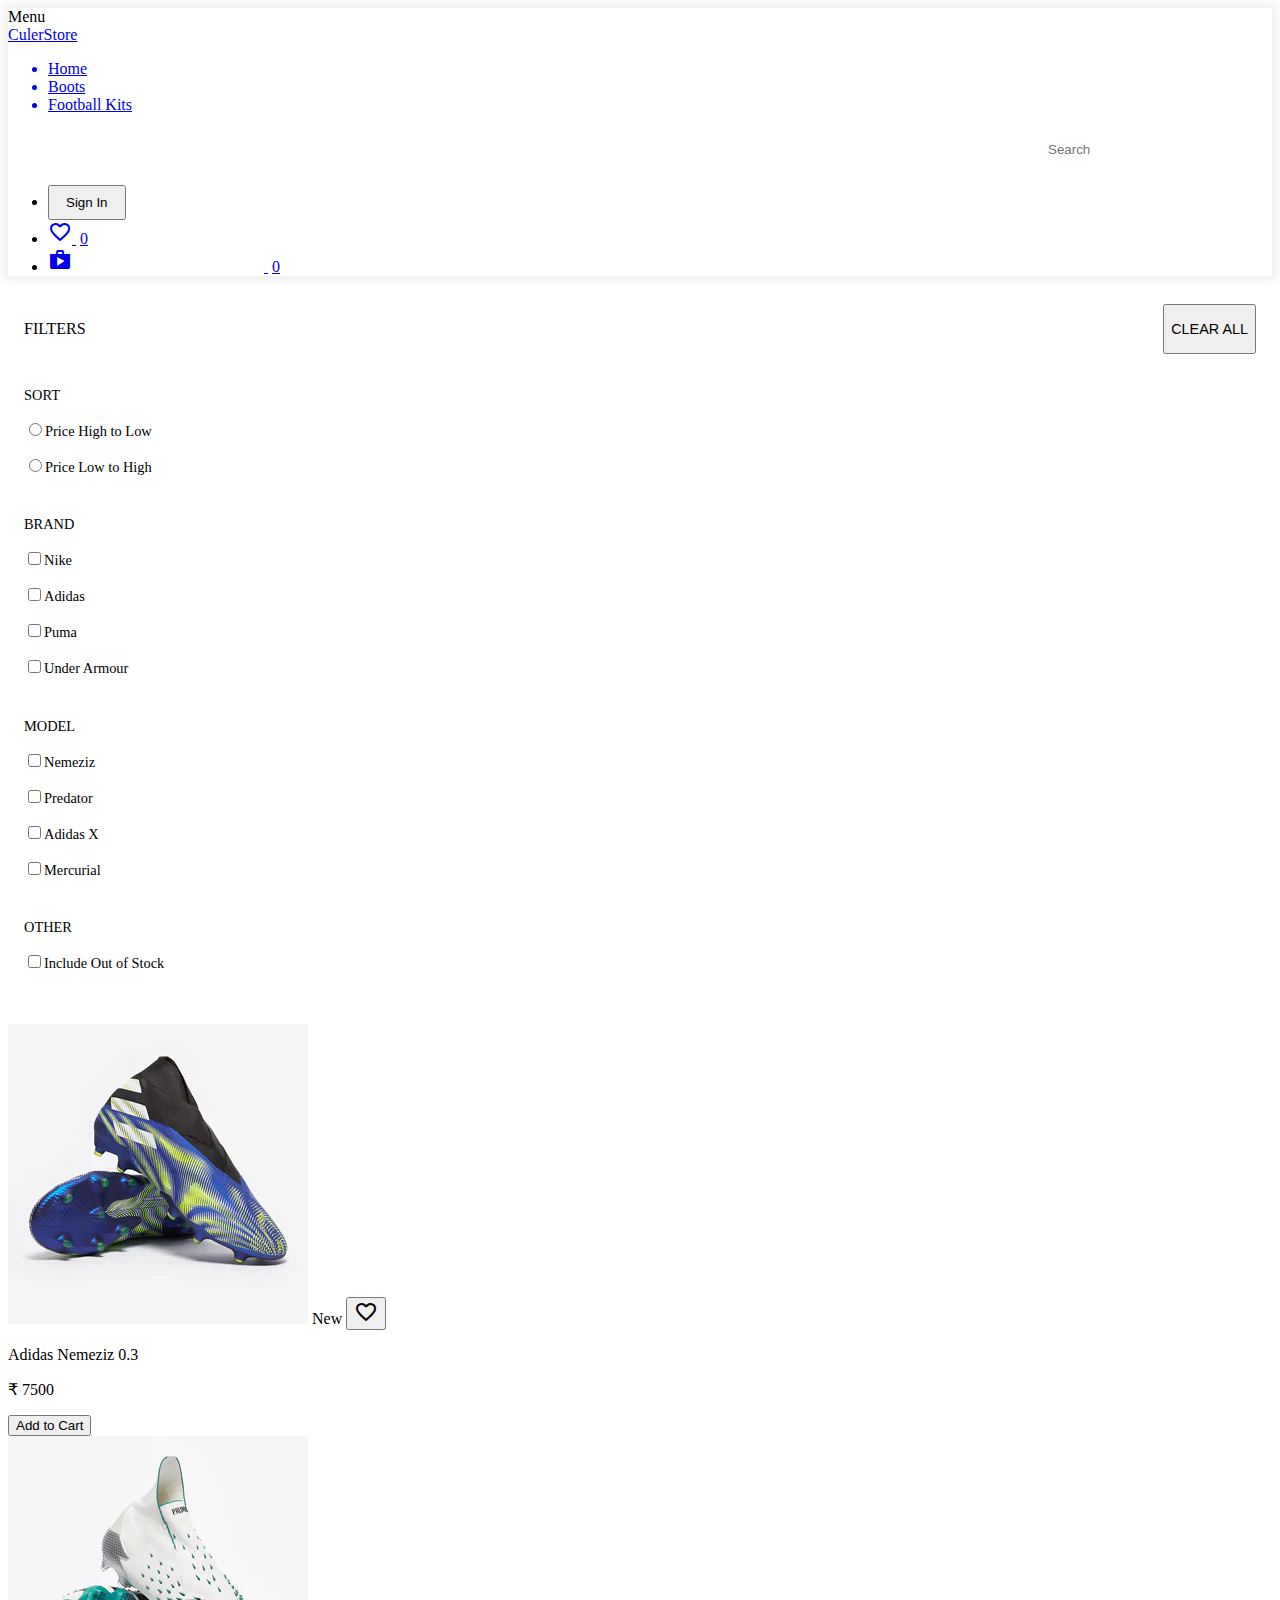
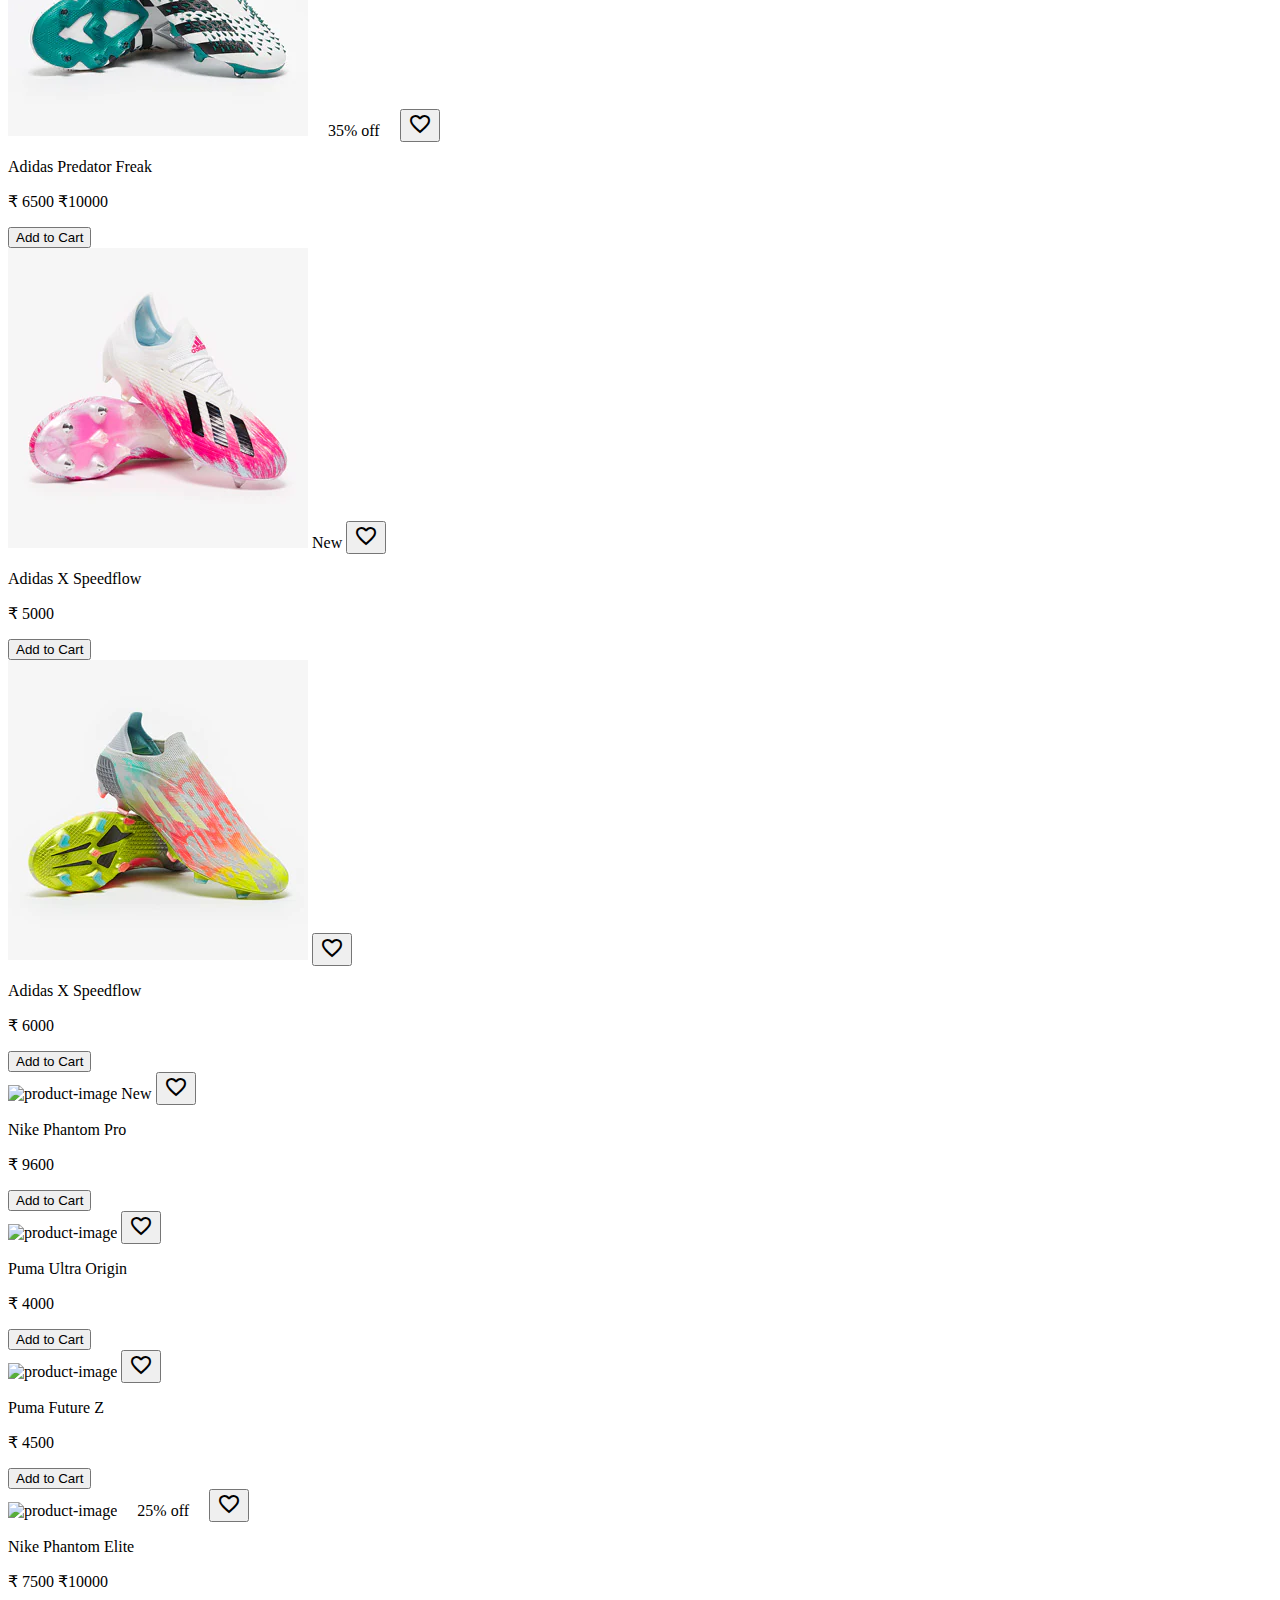
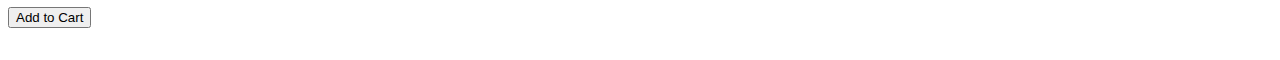
==== boots.html @ ea0c1472 "feat: product listing pages added." ====
<!DOCTYPE html>
<html lang="en">

<head>
    <meta charset="UTF-8">
    <meta http-equiv="X-UA-Compatible" content="IE=edge">
    <meta name="viewport" content="width=device-width, initial-scale=1.0">
    <title>CulerStore | Boots</title>
    <link rel="stylesheet" href="https://culer-ui.netlify.app/style.css">
    <link rel="stylesheet" href="https://fonts.googleapis.com/icon?family=Material+Icons">
    <link rel="stylesheet" href="https://pro.fontawesome.com/releases/v5.10.0/css/all.css"
        integrity="sha384-AYmEC3Yw5cVb3ZcuHtOA93w35dYTsvhLPVnYs9eStHfGJvOvKxVfELGroGkvsg+p" crossorigin="anonymous" />
    <link rel="stylesheet" href="style.css">
</head>

<body>

    <header>
        <nav class="nav-container">
            <div class="mobile-nav-toggle" aria-controls="nav-link-list" aria-expanded="false">
                <span class="sr-only">Menu</span>
                <div class="line1"></div>
                <div class="line2"></div>
                <div class="line3"></div>
            </div>

            <div class="nav-logo">
                <a href="/">
                    <div class="nav-title">
                        <span class="bold-font blue-text">Culer</span><span class="bold-font red-text">Store</span>
                    </div>
                </a>
            </div>

            <div class="nav-links">
                <ul class="nav-link-list" id="nav-link-list" data-visible="false">
                    <a href="/index.html">
                        <li class="nav-link-list-item">Home</li>
                    </a>

                    <a href="/boots.html">
                        <li class="nav-link-list-item">Boots</li>
                    </a>

                    <a href="/kits.html">
                        <li class="nav-link-list-item">Football Kits</li>
                    </a>
                </ul>
            </div>

            <div class="search-bar">
                <button class="btn btn-search" type="submit"><i class="far fa-search"></i></button>
                <input type="text" placeholder="Search" id="search-input" class="search-input padding-075-1">
            </div>

            <div class="nav-social-links">
                <ul>

                    <li class="social-link-list-items">
                        <button class="btn btn-text-primary padding-05-1" id="nav-btn-login">Sign In</button>
                    </li>

                    <li class="social-link-list-items">
                        <a href="#">
                            <span>
                                <span class="badge-container">
                                    <span class="nav-btns"><i class="material-icons">favorite_border</i></span>
                                    <span class="status-badge status-text">0</span>
                                </span>
                            </span>
                        </a>
                    </li>

                    <li class="social-link-list-items">
                        <a href="#">
                            <span class="badge-container">
                                <span class="nav-btns"><i class="material-icons">shopping_bag</i></span>
                                <span class="status-badge status-text">0</span>
                            </span>
                        </a>
                    </li>

                </ul>
            </div>
        </nav>
    </header>

    <div class="outest-grid-container">

        <div class="sidebar-container">

            <div class="padding-075-1">

                <div class="filter-titles">
                    <p class="gray-text bold-font">FILTERS</p>
                    <button class="btn-link font-size-09">CLEAR ALL</button>
                </div>

                <div class="divider"></div>

                <ul class="filter-section padding-0-0 margin-0-0 list-style-none">

                    <li>
                        <p class="gray-text bold-font font-size-09 margin-0-0">SORT</p>
                    </li>

                    <li>
                        <label class="font-size-09"><input class="accent-color" type="radio" name="sort" value="Price-High-to-Low">Price High
                            to Low</label>
                    </li>

                    <li>
                        <label class="font-size-09"><input class="accent-color" type="radio" name="sort" value="Price-Low-to-High">Price Low
                            to High</label>
                    </li>

                    <div class="divider"></div>

                    <li>
                        <p class="gray-text bold-font font-size-09 margin-0-0">BRAND</p>
                    </li>

                    <li>
                        <label class="font-size-09"><input class="accent-color" type="checkbox" value="nike">Nike</label>
                    </li>

                    <li>
                        <label class="font-size-09"><input class="accent-color" type="checkbox" value="adidas">Adidas</label>
                    </li>

                    <li>
                        <label class="font-size-09"><input class="accent-color" type="checkbox" value="puma">Puma</label>
                    </li>

                    <li>
                        <label class="font-size-09"><input class="accent-color" type="checkbox" value="underarmour">Under Armour</label>
                    </li>

                    <div class="divider"></div>

                    <li>
                        <p class="gray-text bold-font font-size-09 margin-0-0">MODEL</p>
                    </li>

                    <li>
                        <label class="font-size-09"><input class="accent-color" type="checkbox" value="nemeziz">Nemeziz</label>
                    </li>

                    <li>
                        <label class="font-size-09"><input class="accent-color" type="checkbox" value="predator">Predator</label>
                    </li>

                    <li>
                        <label class="font-size-09"><input class="accent-color" type="checkbox" value="adidasx">Adidas X</label>
                    </li>

                    <li>
                        <label class="font-size-09"><input class="accent-color" type="checkbox" value="mercurial">Mercurial</label>
                    </li>

                    <div class="divider"></div>

                    <li>
                        <p class="gray-text bold-font font-size-09 margin-0-0">OTHER</p>
                    </li>

                    <li>
                        <label class="font-size-09"><input class="accent-color" type="checkbox" value="Include-Out-of-Stock">Include Out of
                            Stock</label>
                    </li>

                </ul>
            </div>

        </div>

        <section class="main-container">

            <div class="grid-4-column-layout margin-2-auto">

                <div class=" card product-card text-badge-container">
                    <div class="product-image badge-container">
                        <img src="/images/adidas-nemeziz-0.3-fg.png" alt="product-image">
                        <span class="text-badge badge-primary">New</span>
                        <button class="btn btn-wishlist"><span class="material-icons">
                                favorite_border
                            </span></button>
                    </div>
                    <p class="product-name">Adidas Nemeziz 0.3</p>
                    <p class="product-price">₹ 7500</p>
                    <button class=" btn btn-contained-primary btn-add-to-cart">
                        <span><i class="fas fa-shopping-cart"> </i>
                            Add to Cart</span>
                    </button>
                </div>

                <div class=" card product-card text-badge-container">
                    <div class="product-image badge-container">
                        <img src="/images/adidas-predator-freak-fg.png" alt="product-image">
                        <span class="text-badge badge-secondary padding-05-1">35% off</span>
                        <button class="btn btn-wishlist"><span class="material-icons">
                                favorite_border
                            </span></button>
                    </div>
                    <p class="product-name">Adidas Predator Freak</p>
                    <p class="product-price">₹ 6500 <span class="font-weight-400 text-strike-through red-text">₹10000</span></p>
                    <button class=" btn btn-contained-primary btn-add-to-cart">
                        <span><i class="fas fa-shopping-cart"> </i>
                            Add to Cart</span>
                    </button>
                </div>

                <div class=" card product-card text-badge-container">
                    <div class="product-image badge-container">
                        <img src="/images/adidas-x-19.1-sg.png" alt="product-image">
                        <span class="text-badge badge-primary">New</span>
                        <button class="btn btn-wishlist"><span class="material-icons">
                                favorite_border
                            </span></button>
                    </div>
                    <p class="product-name">Adidas X Speedflow</p>
                    <p class="product-price">₹ 5000</p>
                    <button class=" btn btn-contained-primary btn-add-to-cart">
                        <span><i class="fas fa-shopping-cart"> </i>
                            Add to Cart</span>
                    </button>
                </div>

                <div class=" card product-card text-badge-container">
                    <div class="product-image badge-container">
                        <img src="/images/adidas-x-speedflow.png" alt="product-image">

                        <button class="btn btn-wishlist"><span class="material-icons">
                                favorite_border
                            </span></button>
                    </div>
                    <p class="product-name">Adidas X Speedflow</p>
                    <p class="product-price">₹ 6000</p>
                    <button class=" btn btn-contained-primary btn-add-to-cart">
                        <span><i class="fas fa-shopping-cart"> </i>
                            Add to Cart</span>
                    </button>
                </div>

                <div class=" card product-card text-badge-container">
                    <div class="product-image badge-container">
                        <img src="https://culer-store.netlify.app/images/nike-phantom-gt-II-pro-fg.png" alt="product-image">
                        <span class="text-badge badge-primary">New</span>
                        <button class="btn btn-wishlist"><span class="material-icons">
                                favorite_border
                            </span></button>
                    </div>
                    <p class="product-name">Nike Phantom Pro</p>
                    <p class="product-price">₹ 9600</p>
                    <button class=" btn btn-contained-primary btn-add-to-cart">
                        <span><i class="fas fa-shopping-cart"> </i>
                            Add to Cart</span>
                    </button>
                </div>

                <div class=" card product-card text-badge-container">
                    <div class="product-image badge-container">
                        <img src="https://culer-store.netlify.app/images/puma-ultra-sl-tech-origin-gf.png" alt="product-image">

                        <button class="btn btn-wishlist"><span class="material-icons">
                                favorite_border
                            </span></button>
                    </div>
                    <p class="product-name">Puma Ultra Origin</p>
                    <p class="product-price">₹ 4000</p>
                    <button class=" btn btn-contained-primary btn-add-to-cart">
                        <span><i class="fas fa-shopping-cart"> </i>
                            Add to Cart</span>
                    </button>
                </div>

                <div class=" card product-card text-badge-container">
                    <div class="product-image badge-container">
                        <img src="https://culer-store.netlify.app/images/puma-future-z-1.2-mg.png" alt="product-image">

                        <button class="btn btn-wishlist"><span class="material-icons">
                                favorite_border
                            </span></button>
                    </div>
                    <p class="product-name">Puma Future Z</p>
                    <p class="product-price">₹ 4500</p>
                    <button class=" btn btn-contained-primary btn-add-to-cart">
                        <span><i class="fas fa-shopping-cart"> </i>
                            Add to Cart</span>
                    </button>
                </div>

                <div class=" card product-card text-badge-container">
                    <div class="product-image badge-container">
                        <img src="https://culer-store.netlify.app/images/nike-phantom-gt-II-elite-fg.png"
                            alt="product-image">
                        <span class="text-badge badge-secondary padding-05-1">25% off</span>
                        <button class="btn btn-wishlist"><span class="material-icons">
                                favorite_border
                            </span></button>
                    </div>
                    <p class="product-name">Nike Phantom Elite</p>
                    <p class="product-price">₹ 7500 <span class="font-weight-400 text-strike-through red-text">₹10000</span></p>
                    <button class=" btn btn-contained-primary btn-add-to-cart">
                        <span><i class="fas fa-shopping-cart"> </i>
                            Add to Cart</span>
                    </button>
                </div>

            </div>

        </section>
    </div>

</body>

</html>
---- style.css ----
@import url('https://fonts.googleapis.com/css2?family=Open+Sans:wght@800&display=swap');

* {
    box-sizing: border-box;
}

.padding-05-1 {
    padding: 0.5rem 1rem;
}

.padding-075-1 {
    padding: 0.75rem 1rem;
}
.padding-0-0{
    padding: 0;
}
.margin-0-0{
    margin: 0;
}
.margin-2-auto{
    margin: 2rem auto;
}
.font-size-09{
    font-size: 0.9rem;
}
.font-weight-400{
    font-weight: 400;
}
.gray-text{
    color: var(--color-dark-gray);
}
.display-flex{
    display: flex;
}
.list-style-none{
    list-style: none;
}
.nav-container {
    box-shadow: 0 0 10px 4px rgb(0 0 0 / 7%);
}

.search-bar {
    display: flex;
    border: 1px solid var(--color-gray);
    border-radius: 0.25rem;
    margin-left: auto;
    justify-content: space-between;
}

.btn-search {
    border: none;
    background-color: transparent;
    cursor: pointer;
}

.search-input {
    border: none;
    width: 15rem;
    background-color: transparent;
}

.search-input:focus {
    outline: none;
}

.nav-social-links {
    margin-left: 0;
}

.badge-container .nav-btns {
    padding: 0;
}

.badge-container .nav-btns~.status-text {
    right: -0.45em;
    top: -1.2em;
    padding: 0.6rem 0.25rem;
}

.overlay-image-container {
    width: 90%;
    margin: 2rem auto;
    position: relative;
}

.overlay-banner-text {
    position: absolute;
    top: 1em;
    left: 5em;
    max-width: 20rem;
    font-family: 'Open Sans', sans-serif;
    z-index: 1;
}

.banner-img-description {
    font-size: 3rem;
    font-weight: 600;
    color: var(--color-white);
}

.banner-cards {
    display: flex;
    align-items: center;
    justify-content: center;
    gap: 2rem;
}

.overlay-card {
    height: fit-content;
}

.btn-navigate {
    font-size: 2rem;
    padding: 0.5rem;
    border-radius: 50%;
    cursor: pointer;
    background-color: var(--color-light-gray);
}

.spacer-div {
    height: 0.5rem;
    max-width: 30rem;
    margin: 2rem auto;
    margin-bottom: 5rem;
    border-radius: 50rem;
}

/* --------------------------LOGIN AND SIGN UP----------------------------- */

.flex-center-screen {
    margin: 5rem auto;
    max-width: 25rem;
}

.auth-container {
    font-size: 0.9rem;
    width: 100%;
    padding: 0.75rem 1rem;
    display: flex;
    flex-flow: column wrap;
    gap: 1.5rem;
    border-radius: 0.25rem;
    box-shadow: 0 0 10px rgb(0 0 0 / 10%);
}

.auth-container:hover {
    box-shadow: 0 0 10px rgb(0 0 0 / 20%);
}

.form-field {
    width: 100%;
}

.btn-login {
    margin-top: 1rem;
}
.h2{

    text-align: center;
    color: var(--color-darker-gray);
}

.input-password-container{
    position: relative;
}
.btn-eye{
    color: var(--color-dark-gray);
    position: absolute;
    top: 0.8rem;
    right: 0.8rem;
    cursor: pointer;
}
@media screen and (max-width: 60em){
   
    /*------ Temporarily----- */

    .search-bar{
        display: none;
    }
   #nav-btn-login{
       display: none;
   }
}
@media screen and (max-width: 30em){
   
   .flex-center-screen{
       margin: 2rem 1rem;
   }
}

/* -----------------------------------BOOTS------------------------------------------- */

.filter-titles{
    display: flex;
    justify-content: space-between;
}

.divider{
    background-color: var(--color-gray);
    height: 0.5px;
    margin: 0.75rem 0rem;
}
.filter-section li{
    padding: 0.5rem 0rem;
}
.accent-color{
    accent-color: var(--color-barcelona-red);
}
@media screen and (max-width: 60em) {

    /*------ Temporarily------ */

    .sidebar-container{
        height: 5rem;  
    } 
    .main-container{
        padding: 1rem;
    } 
}
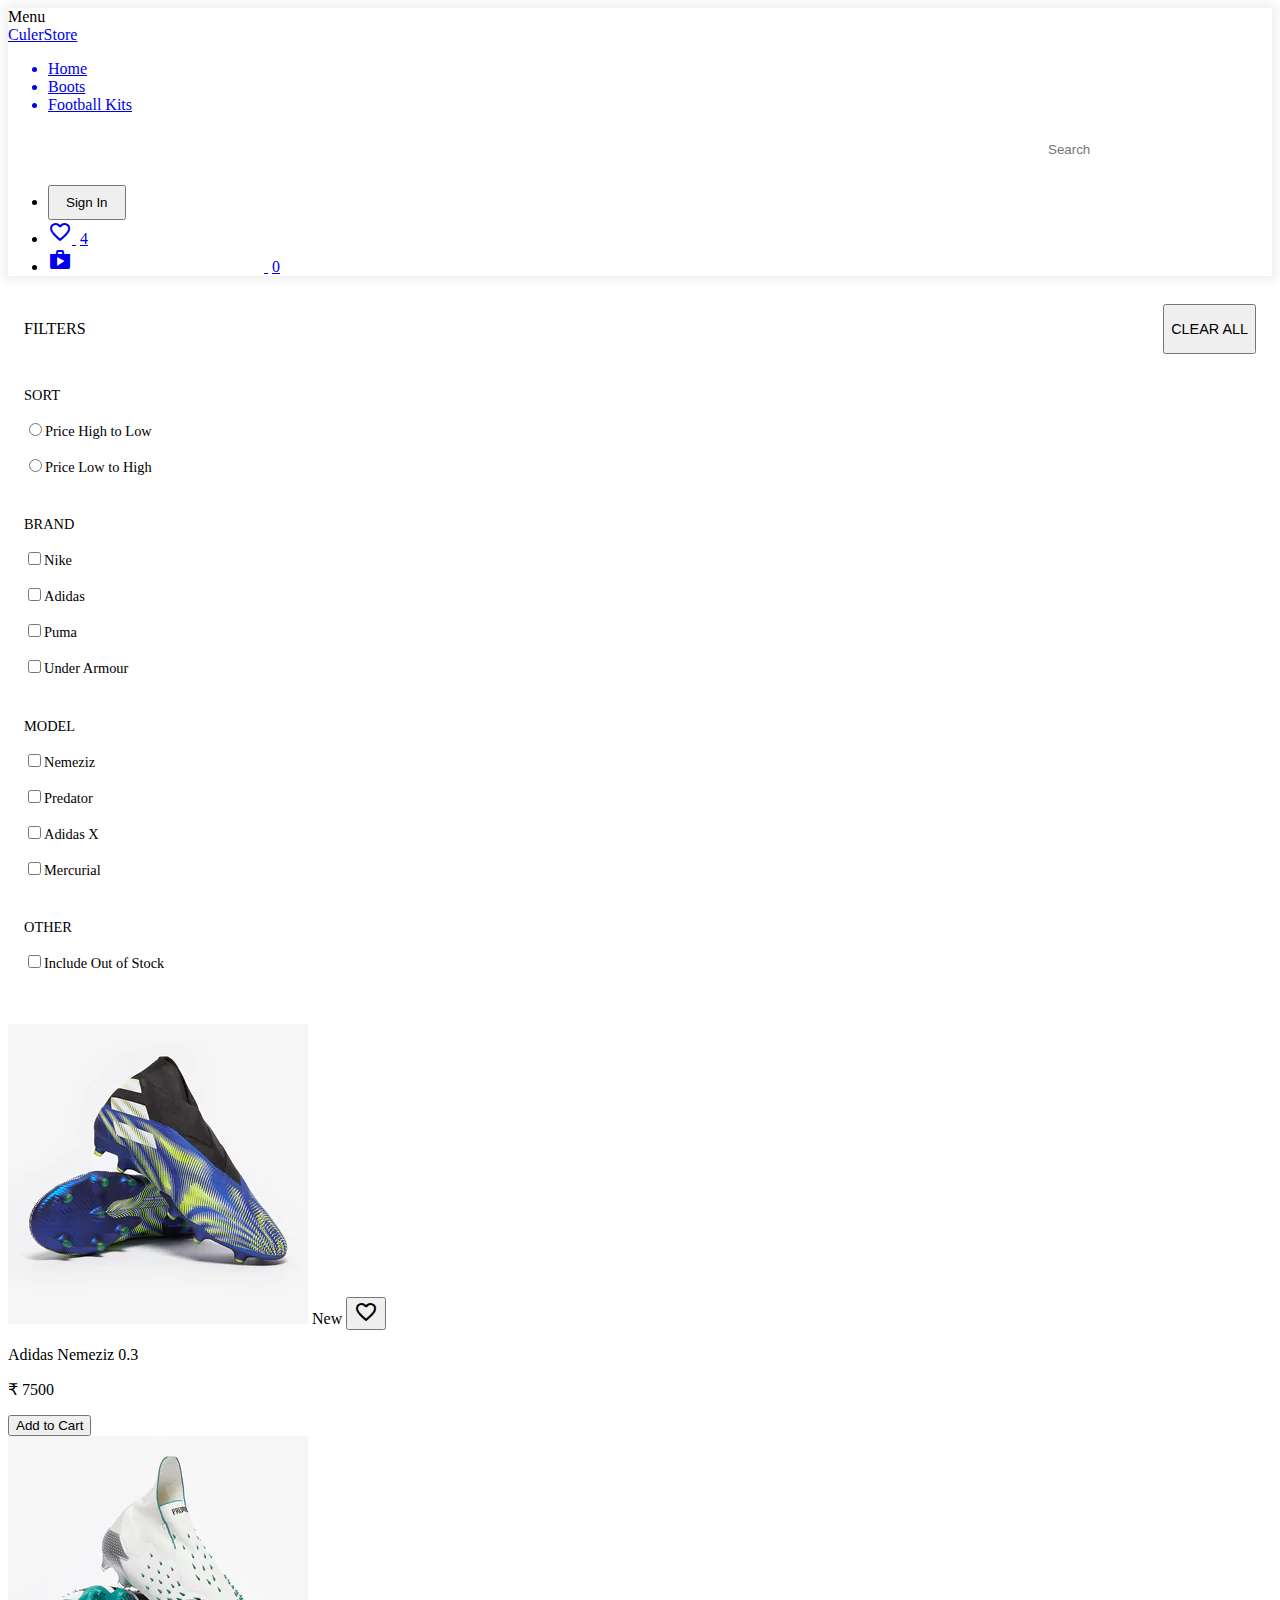
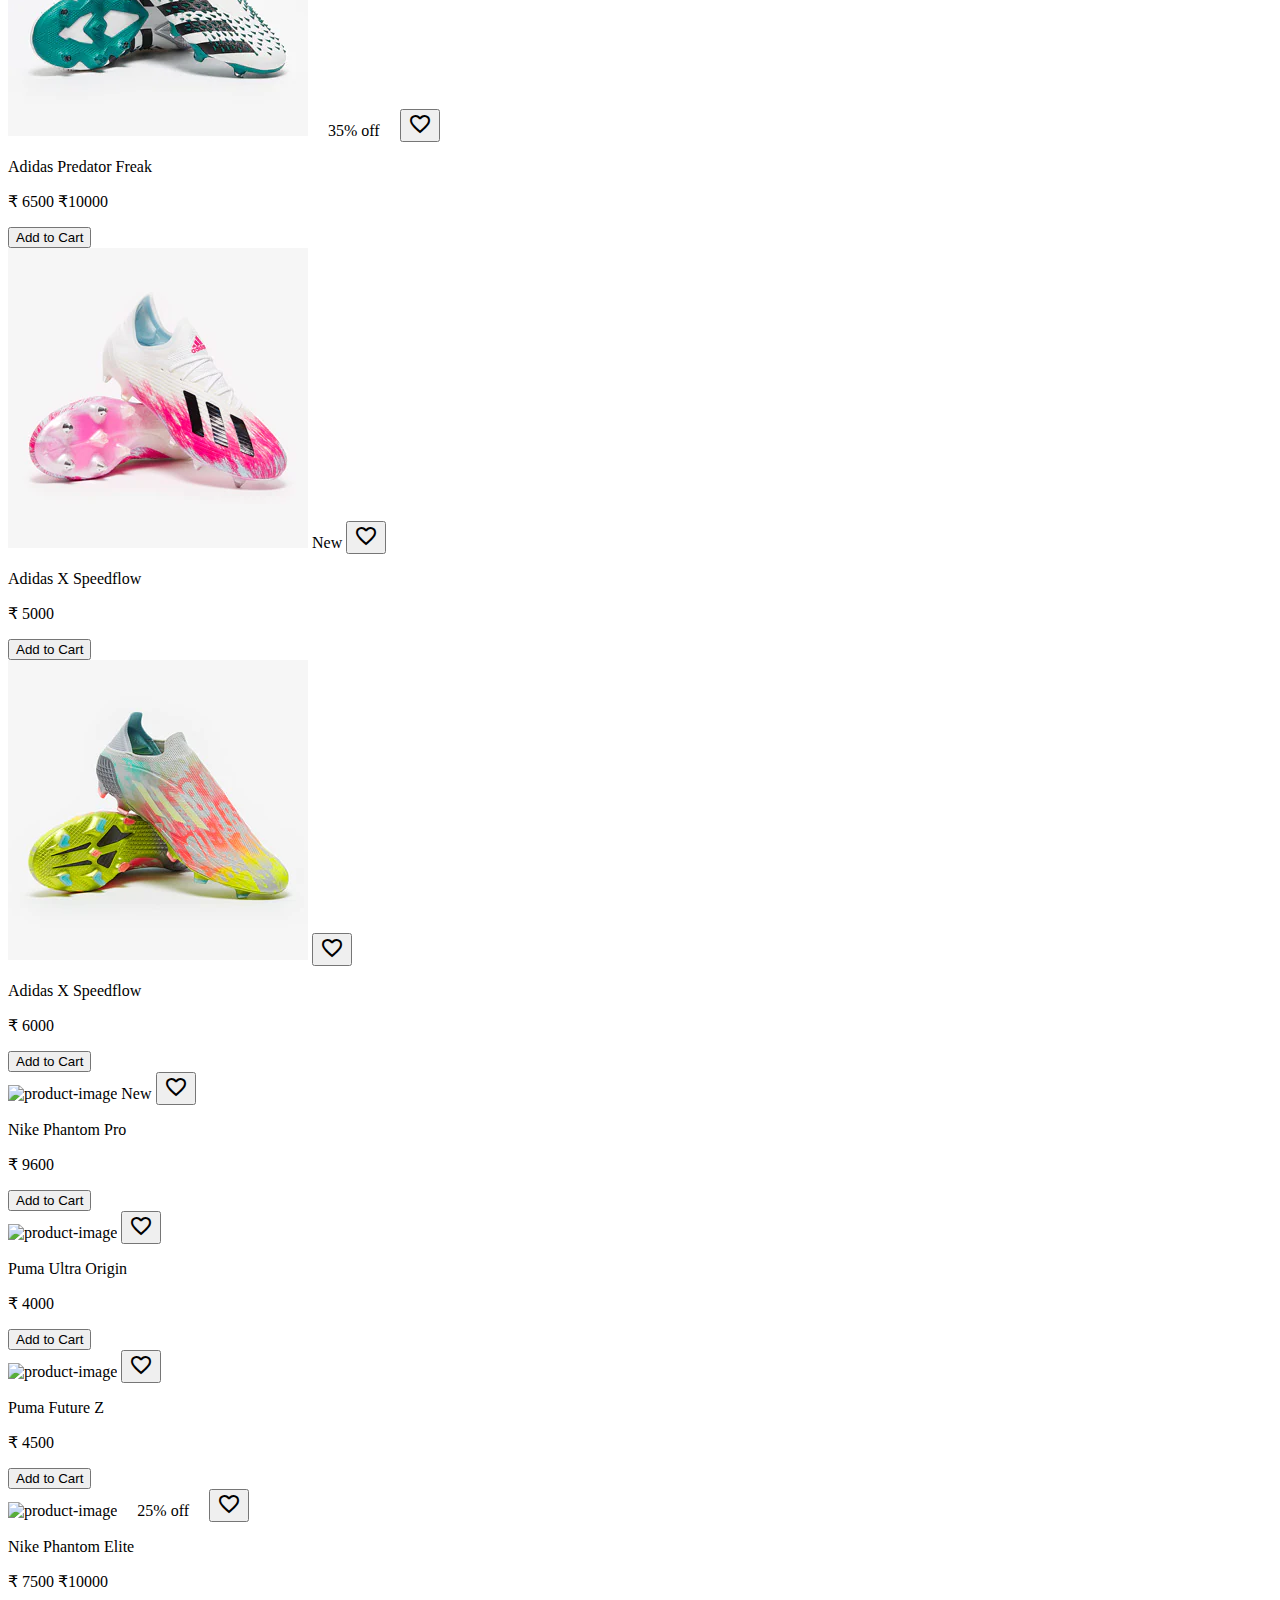
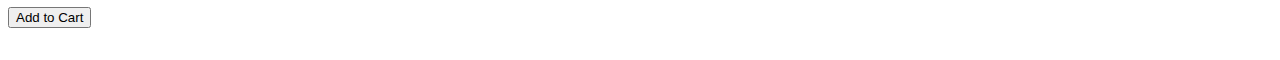
==== commit 9e505c75: "feat: wishlist added." ====
--- a/boots.html
+++ b/boots.html
@@ -64,8 +64,8 @@
                         <a href="#">
                             <span>
                                 <span class="badge-container">
-                                    <span class="nav-btns"><i class="material-icons">favorite_border</i></span>
-                                    <span class="status-badge status-text">0</span>
+                                    <span class="nav-btns" id="nav-wishlist"><i class="material-icons">favorite_border</i></span>
+                                    <span class="status-badge status-text">4</span>
                                 </span>
                             </span>
                         </a>
--- a/style.css
+++ b/style.css
@@ -23,6 +23,9 @@
 .font-size-09{
     font-size: 0.9rem;
 }
+.font-size-125{
+    font-size: 1.25rem;
+}
 .font-weight-400{
     font-weight: 400;
 }
@@ -31,6 +34,7 @@
 }
 .display-flex{
     display: flex;
+    justify-content: center;
 }
 .list-style-none{
     list-style: none;
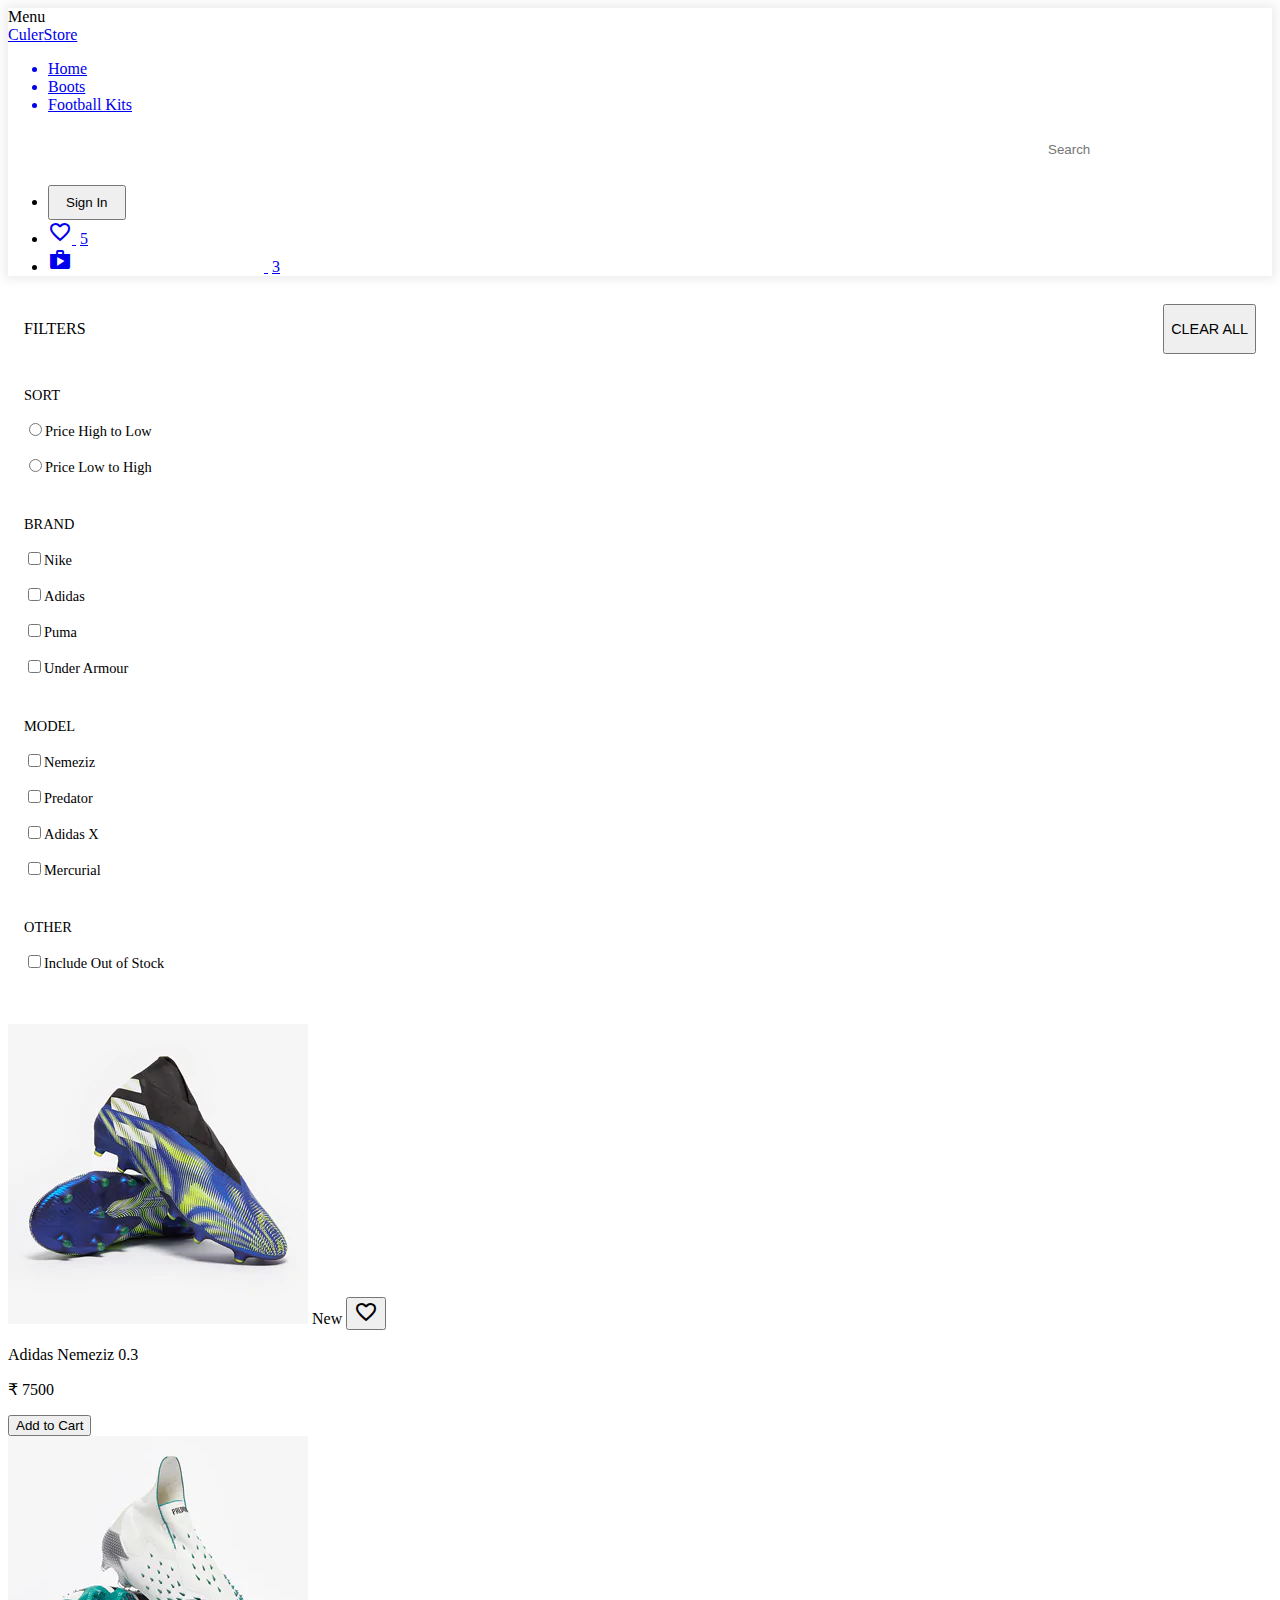
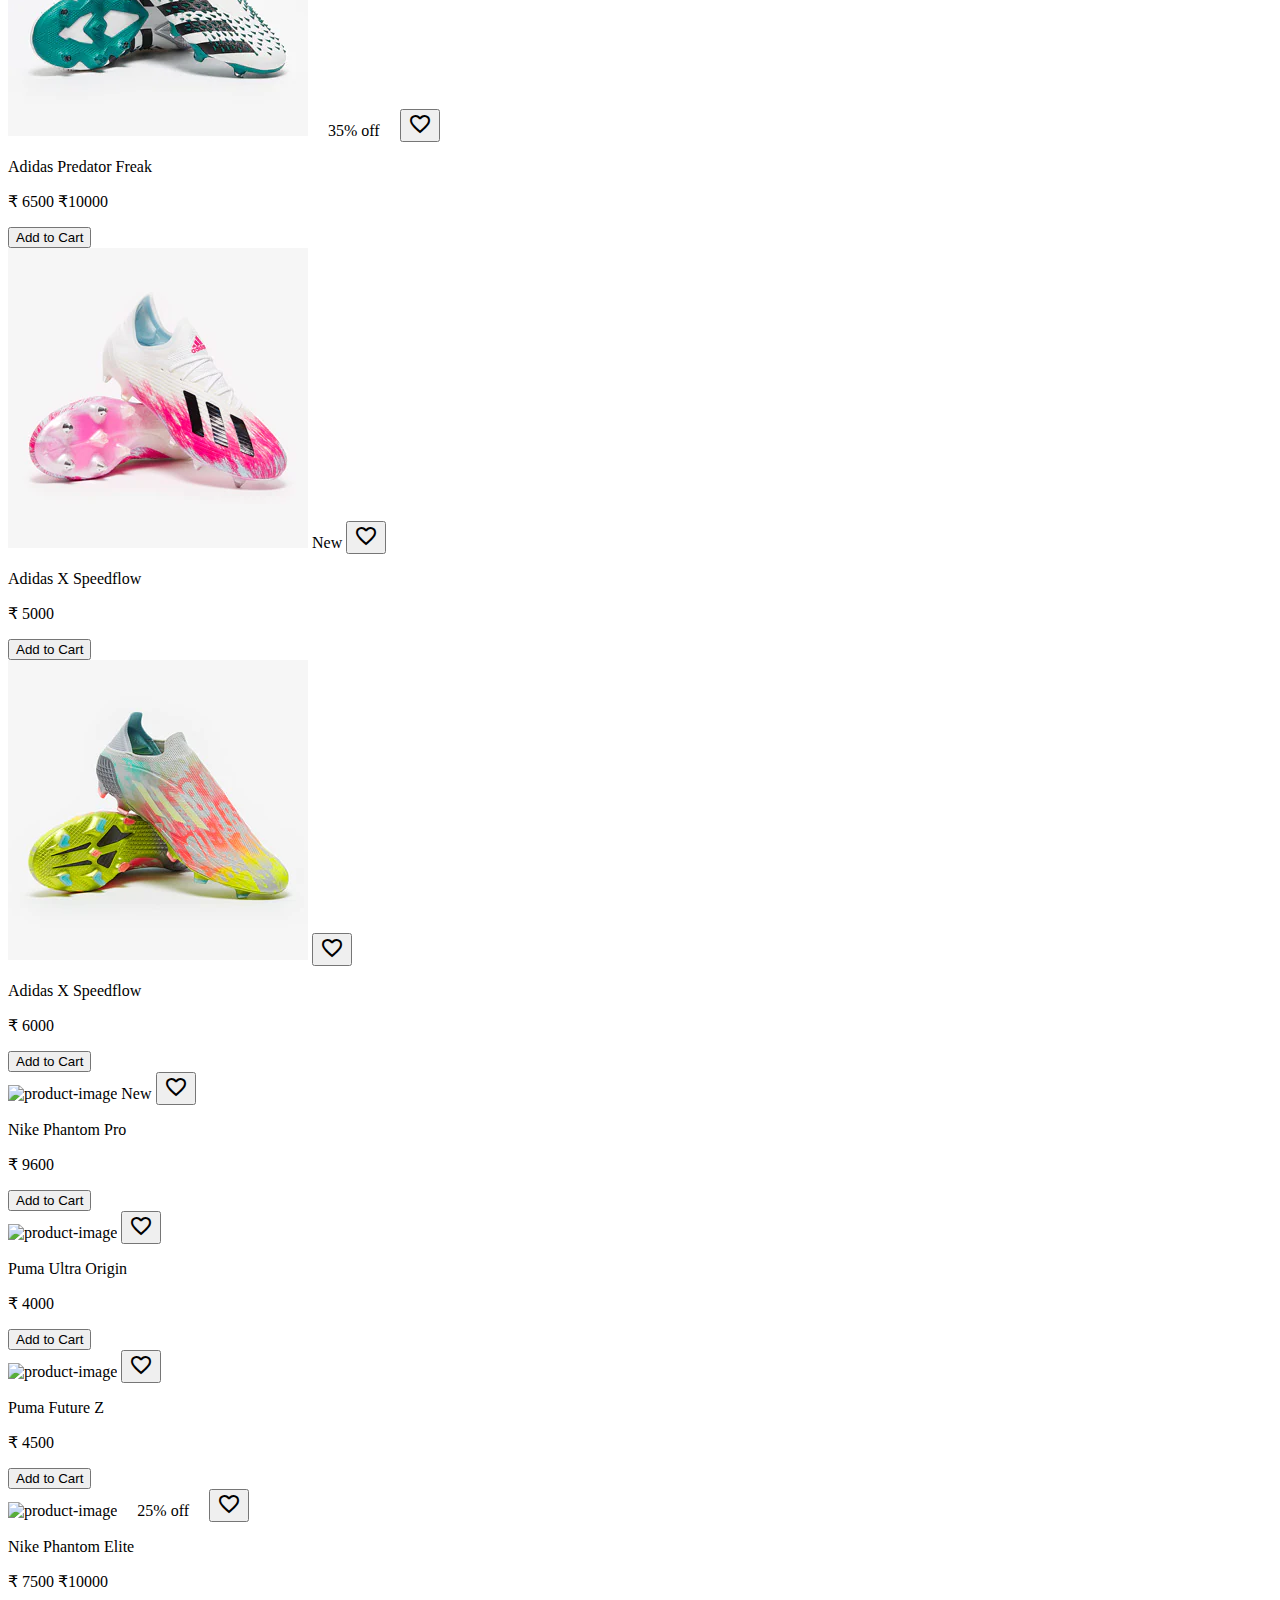
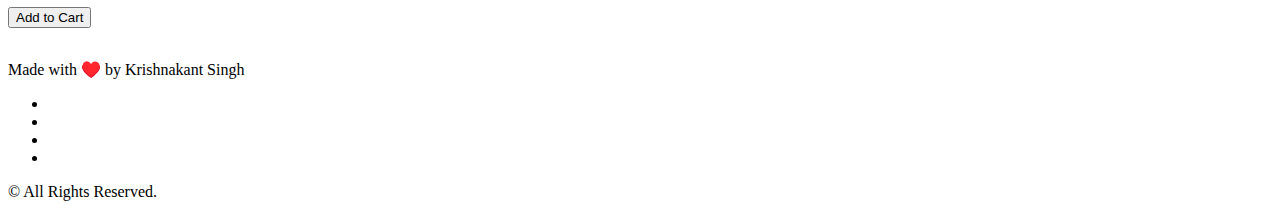
==== commit 3187f226: "feat: cart page added and some minor changes." ====
--- a/boots.html
+++ b/boots.html
@@ -57,25 +57,25 @@
                 <ul>
 
                     <li class="social-link-list-items">
-                        <button class="btn btn-text-primary padding-05-1" id="nav-btn-login">Sign In</button>
+                        <a href="/login.html"><button class="btn btn-text-primary padding-05-1" id="nav-btn-login">Sign In</button></a>
                     </li>
 
                     <li class="social-link-list-items">
-                        <a href="#">
+                        <a href="/wishlist.html">
                             <span>
                                 <span class="badge-container">
                                     <span class="nav-btns" id="nav-wishlist"><i class="material-icons">favorite_border</i></span>
-                                    <span class="status-badge status-text">4</span>
+                                    <span class="status-badge status-text">5</span>
                                 </span>
                             </span>
                         </a>
                     </li>
 
                     <li class="social-link-list-items">
-                        <a href="#">
+                        <a href="/cart.html">
                             <span class="badge-container">
                                 <span class="nav-btns"><i class="material-icons">shopping_bag</i></span>
-                                <span class="status-badge status-text">0</span>
+                                <span class="status-badge status-text">3</span>
                             </span>
                         </a>
                     </li>
@@ -312,6 +312,22 @@
         </section>
     </div>
 
+    <div class="footer">
+        <p>Made with ♥️ by Krishnakant Singh</p>
+        <ul class="footer-links">
+          <li class="social-link-list-items"><a href="mailto: singhkrishnakant3@gmail.com"><i
+                class='fas fa-envelope'></i></a>
+          </li>
+          <li class="social-link-list-items "><a href="https://github.com/krishnakant01" target="_blank"><i
+                class='fab fa-github'></i></a></li>
+          <li class="social-link-list-items"><a href="https://twitter.com/krishnakant_01" target="_blank"><i
+                class='fab fa-twitter'></i></a></li>
+          <li class="social-link-list-items"><a href="https://www.linkedin.com/in/krishnakant-singh-333450193/"
+              target="_blank"><i class='fab fa-linkedin-in'></i></a></li>
+        </ul>
+        <p class="footer-copyright">&copy; All Rights Reserved.</p>
+      </div>
+
 </body>
 
 </html>--- a/style.css
+++ b/style.css
@@ -11,34 +11,63 @@
 .padding-075-1 {
     padding: 0.75rem 1rem;
 }
-.padding-0-0{
+.padding-1-1{
+    padding: 1rem;
+}
+
+.padding-0-0 {
     padding: 0;
 }
-.margin-0-0{
+
+.margin-0-0 {
     margin: 0;
 }
-.margin-2-auto{
+.margin-1-1{
+    margin: 1rem;
+}
+.margin-1-0{
+    margin: 1rem 0rem;
+}
+.margin-1-auto{
+    margin: 1rem auto;
+}
+.margin-2-auto {
     margin: 2rem auto;
 }
-.font-size-09{
+
+.font-size-09 {
     font-size: 0.9rem;
 }
-.font-size-125{
+
+.font-size-125 {
     font-size: 1.25rem;
 }
-.font-weight-400{
+
+.font-weight-400 {
     font-weight: 400;
 }
-.gray-text{
+
+.gray-text {
     color: var(--color-dark-gray);
 }
-.display-flex{
+
+.display-flex {
     display: flex;
     justify-content: center;
 }
-.list-style-none{
+
+.display-flex-column{
+    display: flex;
+    flex-flow: column wrap;
+}
+.list-style-none {
     list-style: none;
 }
+
+.box-shadow{
+    box-shadow: 0 0 10px rgb(0 0 0 / 9%);
+}
+
 .nav-container {
     box-shadow: 0 0 10px 4px rgb(0 0 0 / 7%);
 }
@@ -158,66 +187,106 @@
 .btn-login {
     margin-top: 1rem;
 }
-.h2{
+
+.h2 {
 
     text-align: center;
     color: var(--color-darker-gray);
 }
 
-.input-password-container{
+.input-password-container {
     position: relative;
 }
-.btn-eye{
+
+.btn-eye {
     color: var(--color-dark-gray);
     position: absolute;
     top: 0.8rem;
     right: 0.8rem;
     cursor: pointer;
 }
-@media screen and (max-width: 60em){
-   
+
+@media screen and (max-width: 60em) {
+
     /*------ Temporarily----- */
 
-    .search-bar{
+    .search-bar {
         display: none;
     }
-   #nav-btn-login{
-       display: none;
-   }
-}
-@media screen and (max-width: 30em){
-   
-   .flex-center-screen{
-       margin: 2rem 1rem;
-   }
+
+    #nav-btn-login {
+        display: none;
+    }
+}
+
+@media screen and (max-width: 30em) {
+
+    .flex-center-screen {
+        margin: 2rem 1rem;
+    }
 }
 
 /* -----------------------------------BOOTS------------------------------------------- */
 
-.filter-titles{
+.filter-titles {
     display: flex;
     justify-content: space-between;
 }
 
-.divider{
+.divider {
     background-color: var(--color-gray);
     height: 0.5px;
     margin: 0.75rem 0rem;
 }
-.filter-section li{
+
+.filter-section li {
     padding: 0.5rem 0rem;
 }
-.accent-color{
+
+.accent-color {
     accent-color: var(--color-barcelona-red);
 }
+
 @media screen and (max-width: 60em) {
 
     /*------ Temporarily------ */
 
-    .sidebar-container{
-        height: 5rem;  
-    } 
-    .main-container{
+    .sidebar-container {
+        height: 5rem;
+    }
+
+    .main-container {
         padding: 1rem;
-    } 
-}+    }
+}
+
+/* -----------------------------------CART------------------------------------------- */
+
+.grid-2-column-layout {
+    display: flex;
+    justify-content: center;
+    flex-wrap: wrap;
+    gap: 1rem;
+    /* max-width: 800px ; */
+    /* max-width: 70%; */
+    margin: 0 auto;
+}
+
+.cart-products-container {
+    gap: 1rem;
+    /* margin: 0 auto; */
+}
+.bill-container{
+    min-width: 15rem;
+    width: 25rem;
+}
+.address-container{
+   
+}
+.space-between{
+    justify-content: space-between;
+}
+.green-text{
+    color: var(--color-alert-succes-text);
+}
+
